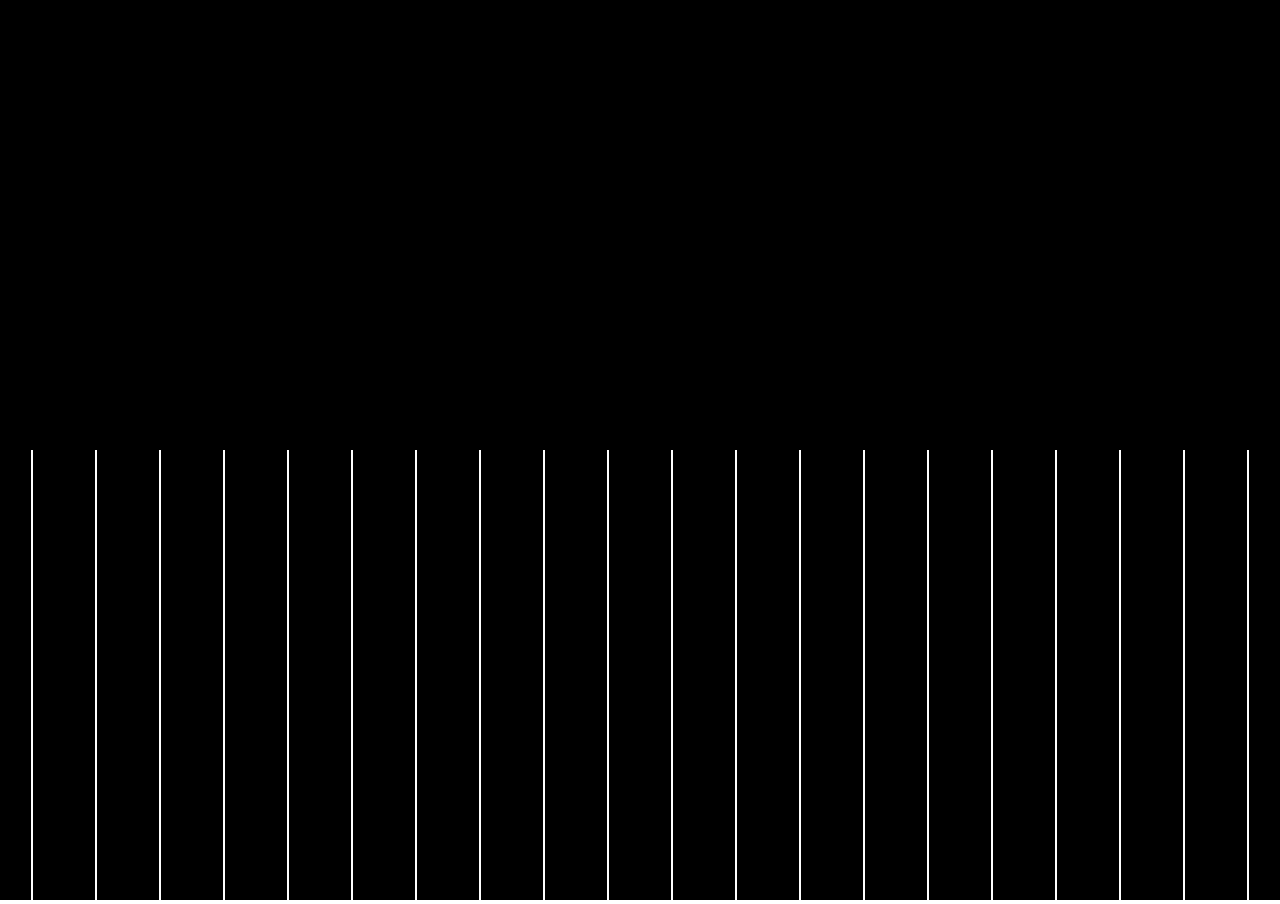
==== game.html @ 68adaf7f "set up pixi, beginning to make game board grid." ====
<!DOCTYPE html>
<html>
    <head>
        <title>Sams RPG Engine</title>
        <link rel="stylesheet" href="style.css">
        <script src="/scripts/src/pixi.js"></script>
        <script src="/scripts/src/pixijs-grid.js"></script>
    </head>
    <body>
        <div>
            <script id="game"> 
            //starting application command draw a canvas and append to render it into the page
            const app = new PIXI.Application ({
                resizeto:window,
            });
            document.body.appendChild(app.view);

            //first container for the game, addChild puts the container on the application canvas
            const container = new PIXI.Container();
            app.stage.addChild(container);
            // let grid = new PixiJSGrid(25, 0xDE3249);
                // shortening important values for resizing
                var w = window.innerWidth;
                var h = window.innerHeight;
                const graphics = new PIXI.Graphics();
                // Move it to the beginning of the line
                graphics.position.set(app.screen.width/2, app.screen.height/2);

                // Draw the line (endPoint should be relative to myGraph's position)
                
                // graphics.beginFill(0xDE3249);
                // graphics.drawRect( w/2, 50, 100, 100);
                // graphics.endFill();
                container.addChild(graphics);
            for (let i = 0; i < (w/128); i++) {
                graphics.lineStyle(2, 0xffffff).moveTo(i*64+32, 0).lineTo(i*64+32, h);
                graphics.lineStyle(2, 0xffffff).moveTo(-(i*64+32), 0).lineTo(-(i*64+32), h);    
            }
            
            //smoothing resize
            window.addEventListener('resize', resize);
            // Resize function window
            function resize() {
            // Resize the renderer
            app.renderer.resize(window.innerWidth, window.innerHeight);

            // You can use the 'screen' property as the renderer visible
            // area, this is more useful than view.width/height because
            // it handles resolution
            graphics.position.set(app.screen.width/2, app.screen.height/2);
            }
            resize();
            //load sprite from example to the Application stage
            let sprite = PIXI.Sprite.from('sample.png')
            //app.stage.addChild(sprite);
            
            //adding time pause and motion to move sprite
            let elapsed = 0.0;
            
            app.ticker.add((delta) => {
                elapsed += delta;
                sprite.x = 114
                //sprite.x = 100.0 + Math.cos(elapsed/50.0) * 100.0;
                //sprite.y = 50.0 + Math.sin(elapsed/50.0) * 100.0;
            });
            </script>
        </div>
    </body>
</html>
---- style.css ----
*{
    margin: 0px;
    padding: 0px;
    box-sizing:border-box;
}
body {
    overflow-y: hidden; /* Hide vertical scrollbar */
}
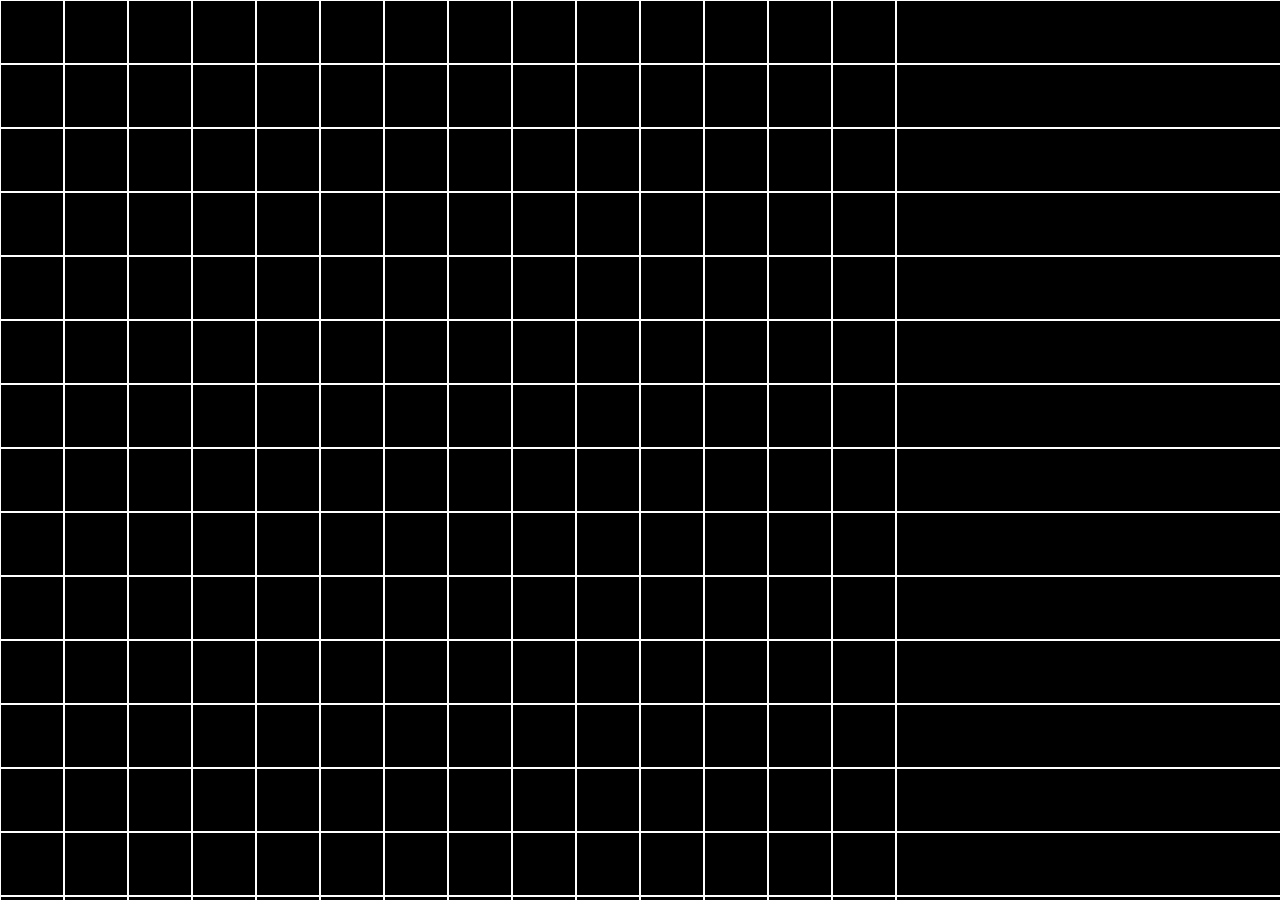
==== commit 0b26148b: "checkerboard with flaws" ====
--- a/game.html
+++ b/game.html
@@ -9,10 +9,8 @@
     <body>
         <div>
             <script id="game"> 
-            //starting application command draw a canvas and append to render it into the page
-            const app = new PIXI.Application ({
-                resizeto:window,
-            });
+            //starting PIXI.Application as app command draw a canvas and append to render it into the page
+            const app = new PIXI.Application ();
             document.body.appendChild(app.view);
 
             //first container for the game, addChild puts the container on the application canvas
@@ -21,48 +19,52 @@
             // let grid = new PixiJSGrid(25, 0xDE3249);
                 // shortening important values for resizing
                 var w = window.innerWidth;
-                var h = window.innerHeight;
+                var h = window.innerHeight
                 const graphics = new PIXI.Graphics();
-                // Move it to the beginning of the line
-                graphics.position.set(app.screen.width/2, app.screen.height/2);
+
 
                 // Draw the line (endPoint should be relative to myGraph's position)
                 
-                // graphics.beginFill(0xDE3249);
-                // graphics.drawRect( w/2, 50, 100, 100);
-                // graphics.endFill();
                 container.addChild(graphics);
-            for (let i = 0; i < (w/128); i++) {
-                graphics.lineStyle(2, 0xffffff).moveTo(i*64+32, 0).lineTo(i*64+32, h);
-                graphics.lineStyle(2, 0xffffff).moveTo(-(i*64+32), 0).lineTo(-(i*64+32), h);    
+            for (let i = 0; i < (h/64); i++) {
+                graphics.lineStyle(2, 0xffffff).moveTo(i*64, 0).lineTo(i*64, h);
+                graphics.lineStyle(2, 0xffffff).moveTo(0, i*64).lineTo(w, i*64);    
             }
             
             //smoothing resize
-            window.addEventListener('resize', resize);
-            // Resize function window
+           
+            // Resize function, used as graphics placement and rerendering listener for resizing window
             function resize() {
             // Resize the renderer
             app.renderer.resize(window.innerWidth, window.innerHeight);
 
             // You can use the 'screen' property as the renderer visible
-            // area, this is more useful than view.width/height because
+            // area, this is more useful than view.width/hight because
             // it handles resolution
-            graphics.position.set(app.screen.width/2, app.screen.height/2);
-            }
+            // graphics.position.set(app.screen.width/2, app.screen.height/2);
+            graphics.position.set ( 0, 0);
+
+
+        }
             resize();
+            window.addEventListener('resize', resize);
+            
+            
+            
+            
             //load sprite from example to the Application stage
-            let sprite = PIXI.Sprite.from('sample.png')
-            //app.stage.addChild(sprite);
+            // let sprite = PIXI.Sprite.from('sample.png')
+            // //app.stage.addChild(sprite);
             
-            //adding time pause and motion to move sprite
-            let elapsed = 0.0;
+            // //adding time pause and motion to move sprite
+            // let elapsed = 0.0;
             
-            app.ticker.add((delta) => {
-                elapsed += delta;
-                sprite.x = 114
-                //sprite.x = 100.0 + Math.cos(elapsed/50.0) * 100.0;
-                //sprite.y = 50.0 + Math.sin(elapsed/50.0) * 100.0;
-            });
+            // app.ticker.add((delta) => {
+            //     elapsed += delta;
+            //     sprite.x = 114
+            //     //sprite.x = 100.0 + Math.cos(elapsed/50.0) * 100.0;
+            //     //sprite.y = 50.0 + Math.sin(elapsed/50.0) * 100.0;
+            // });
             </script>
         </div>
     </body>
--- a/style.css
+++ b/style.css
@@ -4,5 +4,5 @@
     box-sizing:border-box;
 }
 body {
-    overflow-y: hidden; /* Hide vertical scrollbar */
+    overflow: hidden; /* Hide vertical scrollbar */
 }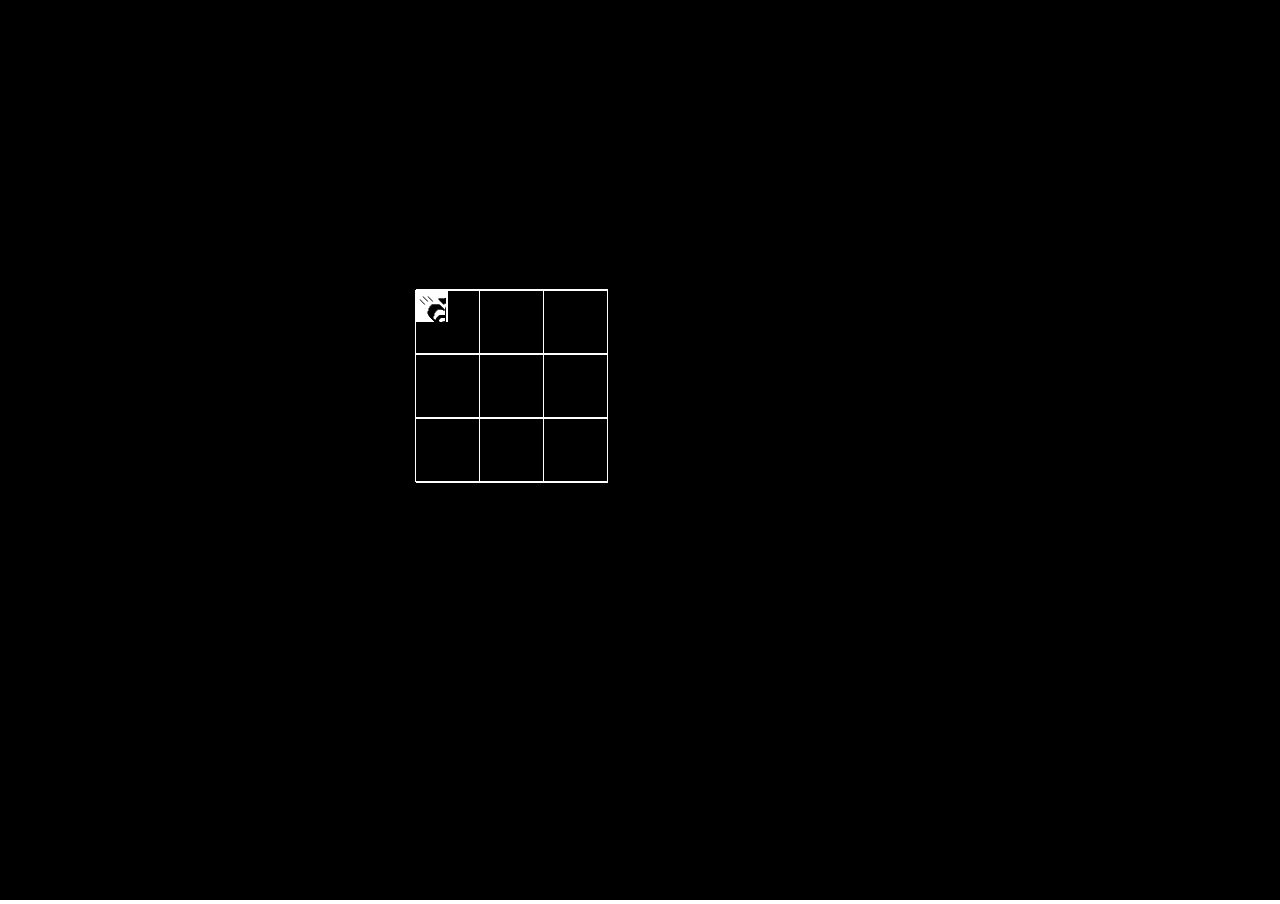
==== commit a1966d57: "add first sprite img" ====
--- a/game.html
+++ b/game.html
@@ -4,7 +4,6 @@
         <title>Sams RPG Engine</title>
         <link rel="stylesheet" href="style.css">
         <script src="/scripts/src/pixi.js"></script>
-        <script src="/scripts/src/pixijs-grid.js"></script>
     </head>
     <body>
         <div>
@@ -16,45 +15,54 @@
             //first container for the game, addChild puts the container on the application canvas
             const container = new PIXI.Container();
             app.stage.addChild(container);
-            // let grid = new PixiJSGrid(25, 0xDE3249);
-                // shortening important values for resizing
-                var w = window.innerWidth;
-                var h = window.innerHeight
-                const graphics = new PIXI.Graphics();
+                
+            const graphics = new PIXI.Graphics();
+            container.addChild(graphics);
+            graphics.position.set(0,0);
 
-
-                // Draw the line (endPoint should be relative to myGraph's position)
+                //variable for number of rows to render
+                var w = 3
+                //how many columns
+                var h = 3
+                // Draw a graph for game board
                 
-                container.addChild(graphics);
-            for (let i = 0; i < (h/64); i++) {
-                graphics.lineStyle(2, 0xffffff).moveTo(i*64, 0).lineTo(i*64, h);
-                graphics.lineStyle(2, 0xffffff).moveTo(0, i*64).lineTo(w, i*64);    
+            for (let i = 0; i < (h+1); i++) {
+                graphics.lineStyle(2, 0xffffff).moveTo(0, i*64).lineTo( w*64, i*64);    
             }
-            
-            //smoothing resize
-           
+            for (let j = 0; j < (w+1); j++) {
+                graphics.lineStyle(1, 0xffffff).moveTo(j*64, 0).lineTo(j*64, h*64);
+            }
+            //x tile coordinate position
+            var x = 4
+            var w = app.screen.width
+            //y tile coordinate
+            var y = 3
+            var h = app.screen.height
             // Resize function, used as graphics placement and rerendering listener for resizing window
-            function resize() {
+            function view() {
             // Resize the renderer
             app.renderer.resize(window.innerWidth, window.innerHeight);
+
+            var xpos = (app.screen.width/2+32)-x*64
+            var ypos = (app.screen.height/2+32)-y*64
 
             // You can use the 'screen' property as the renderer visible
             // area, this is more useful than view.width/hight because
             // it handles resolution
-            // graphics.position.set(app.screen.width/2, app.screen.height/2);
-            graphics.position.set ( 0, 0);
+            container.position.set(xpos, ypos);
+            // graphics.position.set ( 0, 0);
 
 
         }
-            resize();
-            window.addEventListener('resize', resize);
+            view();
+            window.addEventListener('resize', view);
             
             
             
             
             //load sprite from example to the Application stage
-            // let sprite = PIXI.Sprite.from('sample.png')
-            // //app.stage.addChild(sprite);
+            let sprite = PIXI.Sprite.from('/assets/scrap.png')
+            container.addChild(sprite);
             
             // //adding time pause and motion to move sprite
             // let elapsed = 0.0;
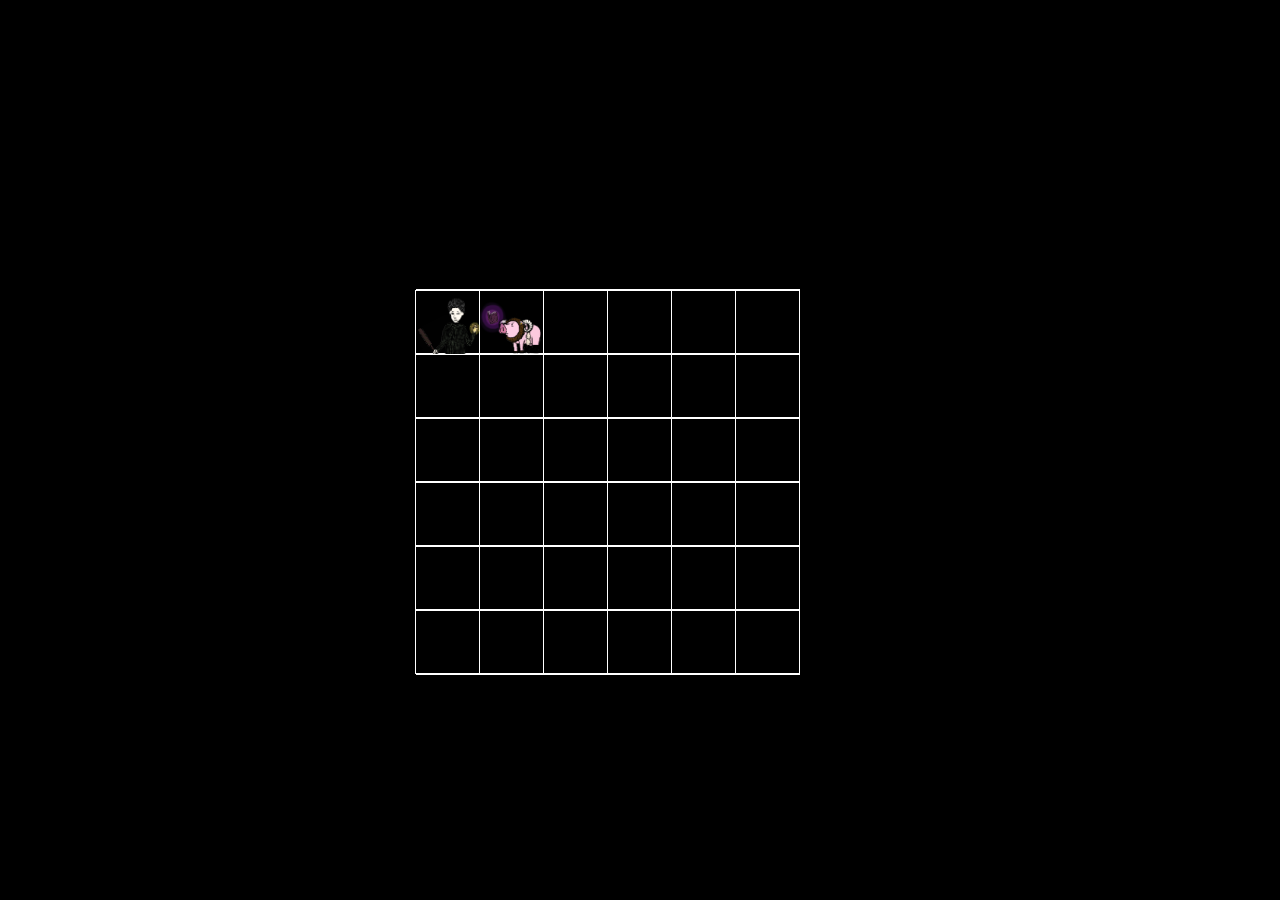
==== commit 702aa863: "add weldon and lion buta" ====
--- a/game.html
+++ b/game.html
@@ -21,9 +21,9 @@
             graphics.position.set(0,0);
 
                 //variable for number of rows to render
-                var w = 3
+                var w = 6
                 //how many columns
-                var h = 3
+                var h = 6
                 // Draw a graph for game board
                 
             for (let i = 0; i < (h+1); i++) {
@@ -61,9 +61,12 @@
             
             
             //load sprite from example to the Application stage
-            let sprite = PIXI.Sprite.from('/assets/scrap.png')
-            container.addChild(sprite);
-            
+            let weldon = PIXI.Sprite.from('/assets/pxArt.png')
+            container.addChild(weldon);
+
+            let buta = PIXI.Sprite.from('/assets/Buta.png')
+            container.addChild(buta);
+            buta.position.set(64,0);
             // //adding time pause and motion to move sprite
             // let elapsed = 0.0;
             
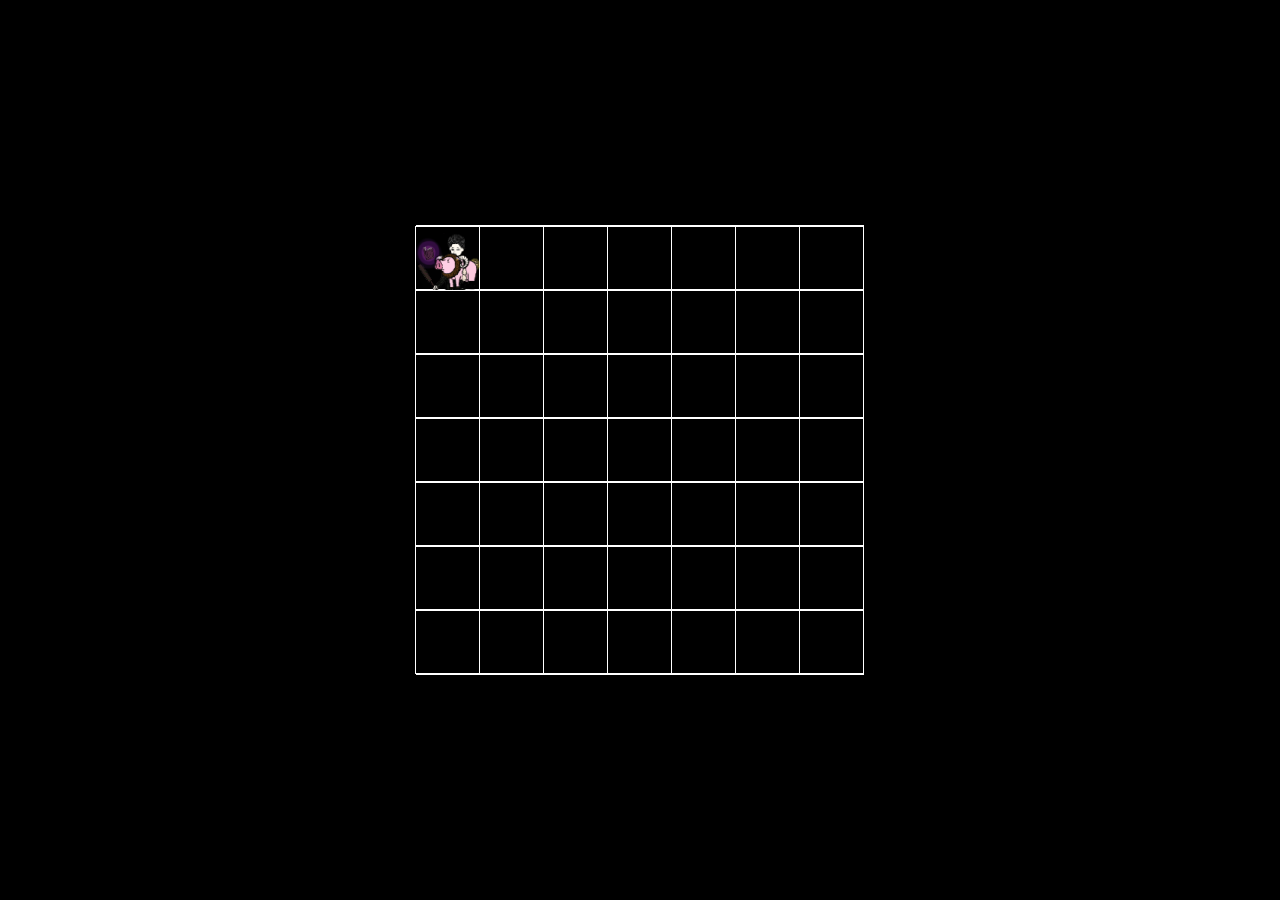
==== commit 5cd267d2: "key entry added. beginning to structure app inputs" ====
--- a/game.html
+++ b/game.html
@@ -12,18 +12,19 @@
             const app = new PIXI.Application ();
             document.body.appendChild(app.view);
 
-            //first container for the game, addChild puts the container on the application canvas
+            //first container for the game, addChild puts the container on the web application canvas
             const container = new PIXI.Container();
             app.stage.addChild(container);
-                
+            
+            
             const graphics = new PIXI.Graphics();
             container.addChild(graphics);
             graphics.position.set(0,0);
 
                 //variable for number of rows to render
-                var w = 6
+                var w = 7
                 //how many columns
-                var h = 6
+                var h = 7
                 // Draw a graph for game board
                 
             for (let i = 0; i < (h+1); i++) {
@@ -32,12 +33,82 @@
             for (let j = 0; j < (w+1); j++) {
                 graphics.lineStyle(1, 0xffffff).moveTo(j*64, 0).lineTo(j*64, h*64);
             }
-            //x tile coordinate position
-            var x = 4
-            var w = app.screen.width
+
+
+           
+            
+            
+            
+            //load sprites for characters to the Application stage
+            let weldon = PIXI.Sprite.from('/assets/pxArt.png')
+            container.addChild(weldon);
+
+            let buta = PIXI.Sprite.from('/assets/Buta.png')
+            container.addChild(buta);
+            // buta.position.set(64,0);
+            // //adding time pause and motion to move sprite
+            let elapsed = 0.0;
+            
+            // app.ticker.add((delta) => {
+            //     elapsed += delta;
+            //     buta.x = 120.0 + Math.cos(elapsed/50.0) * 100.0;
+            //     //sprite.y = 50.0 + Math.sin(elapsed/50.0) * 100.0;
+            // });
+
+
+            function keyboard(value) {
+                const key = {};
+                key.value = value;
+                key.isDown = false;
+                key.isUp = true;
+                key.press = undefined;
+                key.release = undefined;
+                //The `downHandler`
+                key.downHandler = (event) => {
+                    if (event.key === key.value) {
+                    if (key.isUp && key.press) {
+                        key.press();
+                    }
+                    key.isDown = true;
+                    key.isUp = false;
+                    event.preventDefault();
+                    }
+                };
+
+                //The `upHandler`
+                key.upHandler = (event) => {
+                    if (event.key === key.value) {
+                    if (key.isDown && key.release) {
+                        key.release();
+                    }
+                    key.isDown = false;
+                    key.isUp = true;
+                    event.preventDefault();
+                    }
+                };
+
+                //Attach event listeners
+                const downListener = key.downHandler.bind(key);
+                const upListener = key.upHandler.bind(key);
+                
+                window.addEventListener("keydown", downListener, false);
+                window.addEventListener("keyup", upListener, false);
+                
+                // Detach event listeners
+                key.unsubscribe = () => {
+                    window.removeEventListener("keydown", downListener);
+                    window.removeEventListener("keyup", upListener);
+                };
+                
+                return key;
+            }
+            
+             //x tile coordinate position
+             var x = 4
+
             //y tile coordinate
-            var y = 3
-            var h = app.screen.height
+            var y = 4
+
             // Resize function, used as graphics placement and rerendering listener for resizing window
             function view() {
             // Resize the renderer
@@ -53,29 +124,17 @@
             // graphics.position.set ( 0, 0);
 
 
-        }
+            }
             view();
+
             window.addEventListener('resize', view);
-            
-            
-            
-            
-            //load sprite from example to the Application stage
-            let weldon = PIXI.Sprite.from('/assets/pxArt.png')
-            container.addChild(weldon);
 
-            let buta = PIXI.Sprite.from('/assets/Buta.png')
-            container.addChild(buta);
-            buta.position.set(64,0);
-            // //adding time pause and motion to move sprite
-            // let elapsed = 0.0;
-            
-            // app.ticker.add((delta) => {
-            //     elapsed += delta;
-            //     sprite.x = 114
-            //     //sprite.x = 100.0 + Math.cos(elapsed/50.0) * 100.0;
-            //     //sprite.y = 50.0 + Math.sin(elapsed/50.0) * 100.0;
-            // });
+
+            const viewLeft = keyboard("ArrowLeft");
+            viewLeft.press = () => {
+            //key object pressed
+            container.position.set(256,0)
+            };
             </script>
         </div>
     </body>
